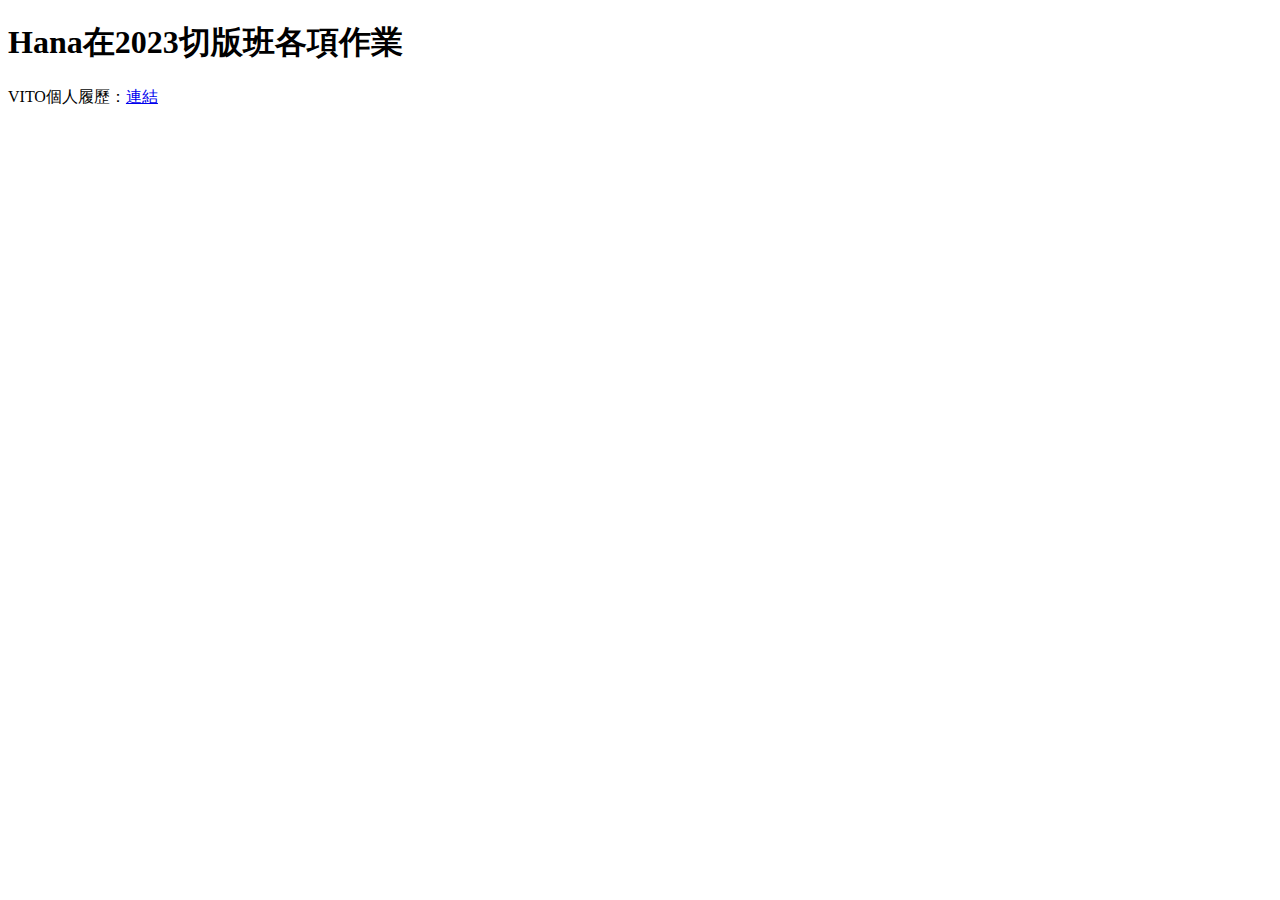
==== index.html @ cf5ea11c "modify folder name" ====
<!DOCTYPE html>
<html lang="zh-Hant">
  <head>
    <meta charset="UTF-8" />
    <meta http-equiv="X-UA-Compatible" content="IE=edge" />
    <meta name="viewport" content="width=device-width, initial-scale=1.0" />
    <meta name="robot" content="index,follow" />
    <meta name="author" content="Hana Lin" />
    <link rel="stylesheet" href="./styles/all.css" />
    <title>Document</title>
  </head>
  <body>
    <h1>Hana在2023切版班各項作業</h1>
    <p>VITO個人履歷：<a href="./resume/index.html">連結</a></p>
  </body>
</html>
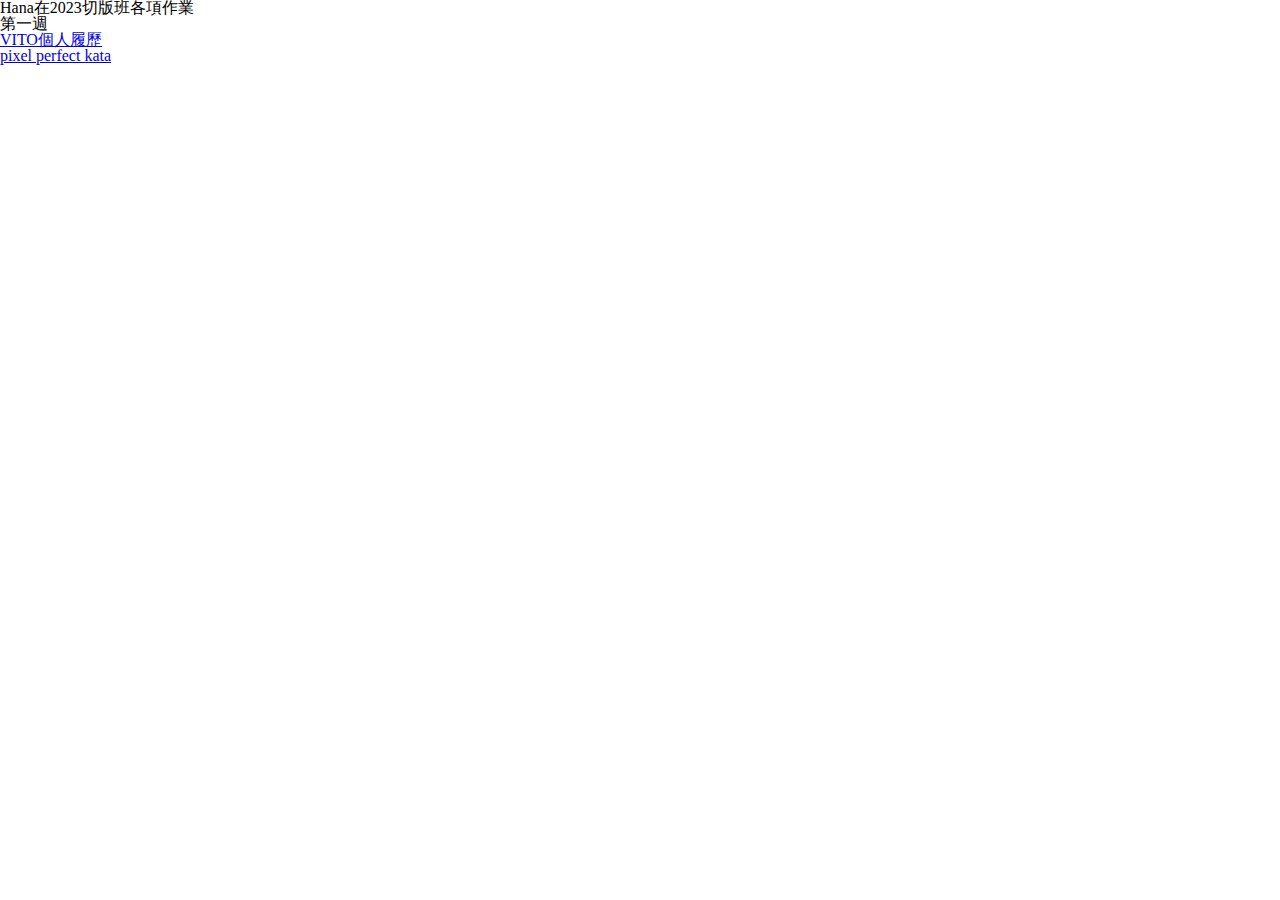
==== commit aec0c881: "add index.html" ====
--- a/index.html
+++ b/index.html
@@ -7,10 +7,16 @@
     <meta name="robot" content="index,follow" />
     <meta name="author" content="Hana Lin" />
     <link rel="stylesheet" href="./styles/all.css" />
-    <title>Document</title>
+    <title>2023切版班</title>
   </head>
   <body>
     <h1>Hana在2023切版班各項作業</h1>
-    <p>VITO個人履歷：<a href="./resume/index.html">連結</a></p>
+    <div class="week1">
+      <h2>第一週</h2>
+      <h3><a href="./week1/resume/index.html">VITO個人履歷</a></h3>
+      <h3>
+        <a href="./week1/pixel-perfect-kata/index.html">pixel perfect kata</a>
+      </h3>
+    </div>
   </body>
 </html>
--- a/styles/all.css
+++ b/styles/all.css
@@ -0,0 +1,144 @@
+/* http://meyerweb.com/eric/tools/css/reset/ 
+   v2.0 | 20110126
+   License: none (public domain)
+*/
+html,
+body,
+div,
+span,
+applet,
+object,
+iframe,
+h1,
+h2,
+h3,
+h4,
+h5,
+h6,
+p,
+blockquote,
+pre,
+a,
+abbr,
+acronym,
+address,
+big,
+cite,
+code,
+del,
+dfn,
+em,
+img,
+ins,
+kbd,
+q,
+s,
+samp,
+small,
+strike,
+strong,
+sub,
+sup,
+tt,
+var,
+b,
+u,
+i,
+center,
+dl,
+dt,
+dd,
+ol,
+ul,
+li,
+fieldset,
+form,
+label,
+legend,
+table,
+caption,
+tbody,
+tfoot,
+thead,
+tr,
+th,
+td,
+article,
+aside,
+canvas,
+details,
+embed,
+figure,
+figcaption,
+footer,
+header,
+hgroup,
+menu,
+nav,
+output,
+ruby,
+section,
+summary,
+time,
+mark,
+audio,
+video {
+  margin: 0;
+  padding: 0;
+  border: 0;
+  font-size: 100%;
+  font: inherit;
+  vertical-align: baseline;
+}
+
+/* HTML5 display-role reset for older browsers */
+article,
+aside,
+details,
+figcaption,
+figure,
+footer,
+header,
+hgroup,
+menu,
+nav,
+section {
+  display: block;
+}
+
+body {
+  line-height: 1;
+}
+
+ol,
+ul {
+  list-style: none;
+}
+
+blockquote,
+q {
+  quotes: none;
+}
+
+blockquote:before,
+blockquote:after,
+q:before,
+q:after {
+  content: "";
+  content: none;
+}
+
+table {
+  border-collapse: collapse;
+  border-spacing: 0;
+}
+
+*,
+*::after,
+*::before {
+  box-sizing: border-box;
+}
+
+img {
+  vertical-align: middle;
+}/*# sourceMappingURL=all.css.map */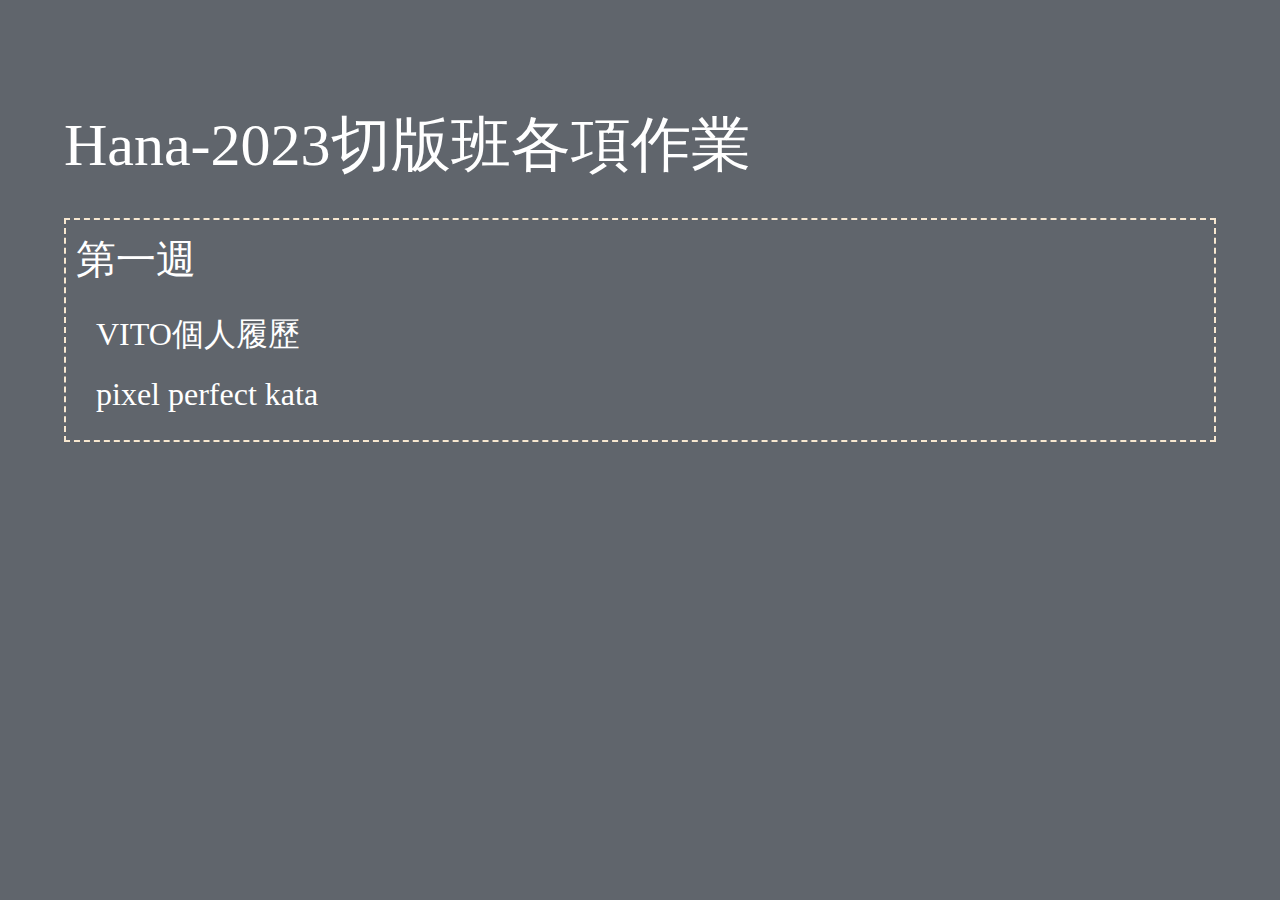
==== commit 68a21a51: "week1 final" ====
--- a/index.html
+++ b/index.html
@@ -10,13 +10,21 @@
     <title>2023切版班</title>
   </head>
   <body>
-    <h1>Hana在2023切版班各項作業</h1>
-    <div class="week1">
-      <h2>第一週</h2>
-      <h3><a href="./week1/resume/index.html">VITO個人履歷</a></h3>
-      <h3>
-        <a href="./week1/pixel-perfect-kata/index.html">pixel perfect kata</a>
-      </h3>
+    <div class="container">
+      <h1 class="mt-100 mb-28">Hana-2023切版班各項作業</h1>
+      <div class="week week1">
+        <h2 class="mb-20">第一週</h2>
+        <ul class="project">
+          <li class="fz-32 mb-12 ml-20">
+            <a href="./week1/resume/index.html">VITO個人履歷</a>
+          </li>
+          <li class="fz-32 mb-12 ml-20">
+            <a href="./week1/pixel-perfect-kata/index.html"
+              >pixel perfect kata</a
+            >
+          </li>
+        </ul>
+      </div>
     </div>
   </body>
 </html>
--- a/styles/all.css
+++ b/styles/all.css
@@ -141,4 +141,61 @@
 
 img {
   vertical-align: middle;
+}
+
+body {
+  background: #60656c;
+  color: #fff;
+  line-height: 1.5;
+}
+
+.container {
+  max-width: 90%;
+  margin: 0 auto;
+}
+
+h1 {
+  font-size: 60px;
+}
+
+h2 {
+  font-size: 40px;
+}
+
+.mt-100 {
+  margin-top: 100px;
+}
+
+.mb-28 {
+  margin-bottom: 28px;
+}
+
+.week {
+  border: 2px dashed #f8e8d1;
+  padding: 10px;
+}
+
+.project a {
+  text-decoration: none;
+  color: #fff;
+}
+.project a:hover {
+  background: #f8e8d1;
+  color: #60656c;
+}
+
+.mb-20 {
+  margin-bottom: 20px;
+}
+
+.mb-12 {
+  margin-bottom: 12px;
+}
+
+.ml-20 {
+  margin-left: 20px;
+}
+
+.fz-32 {
+  font-size: 32px;
 }/*# sourceMappingURL=all.css.map */